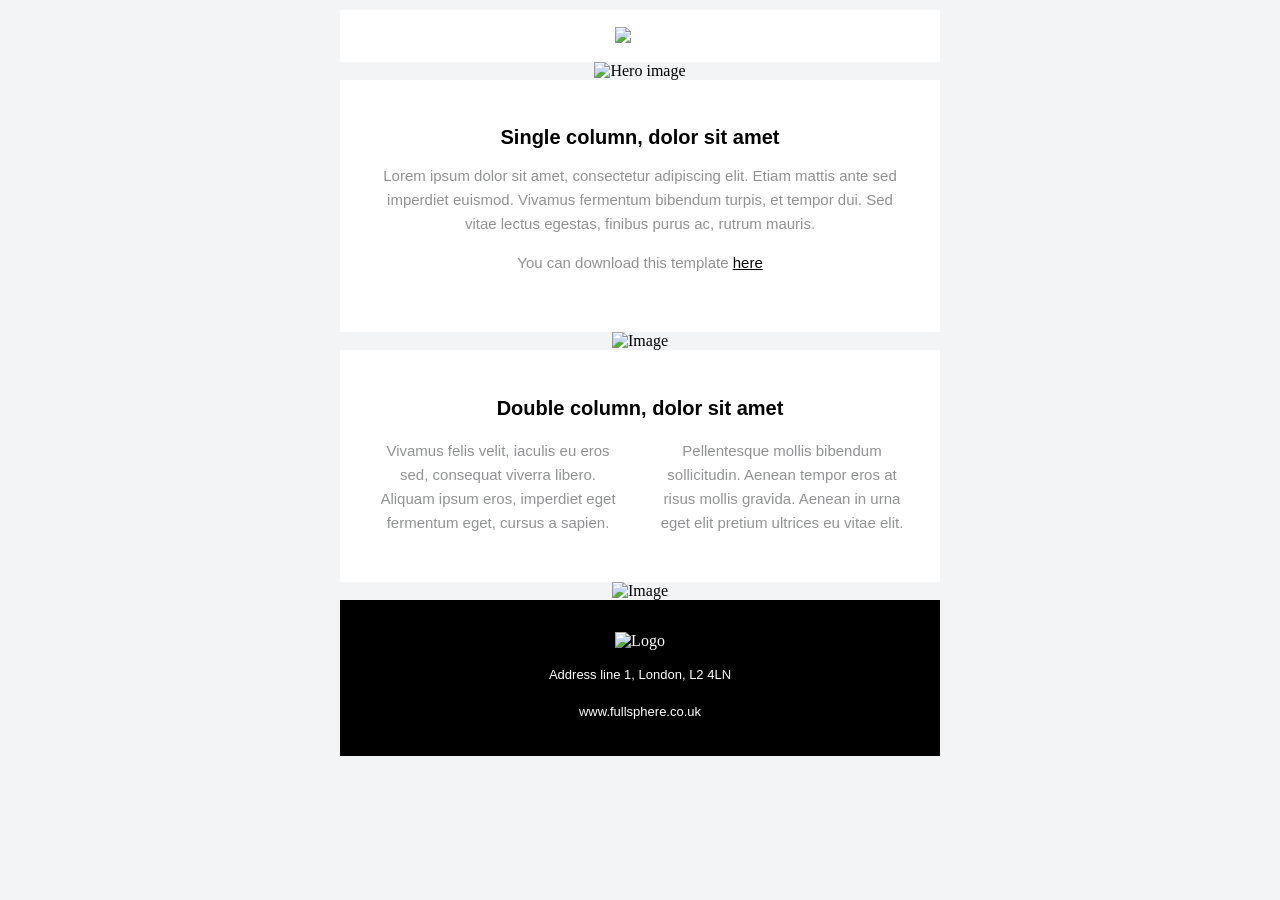
==== template.html @ 7755cb88 "template design" ====
<!DOCTYPE HTML>
<html lang='en'>

<head>
    <meta content='text/html; charset=UTF-8' http-equiv='Content-Type'>
    <meta content='width=device-width, initial-scale=1.0' name='viewport'>
    <meta name='x-apple-disable-message-reformatting'>
    <meta content='IE=edge' http-equiv='X-UA-Compatible'>

    <title>Email Template</title>
    <style>
        a, a[href], a:hover, a:link, a:visited {
            text-decoration: none !important;
            color: #0000EE;
        }

        p, p:visited {
            font-size: 15px;
            line-height: 24px;
            font-family: 'Helvetica', Arial, sans-serif;
            font-weight: 300;
            text-decoration: none;
            color: #000000;
        }

        h1 {
            font-size: 22px;
            line-height: 24px;
            font-family: 'Helvetica', Arial, sans-serif;
            font-weight: normal;
            text-decoration: none;
            color: #000000;
        }

        .ExternalClass p, .ExternalClass span, .ExternalClass font, .ExternalClass td {
            line-height: 100%;
        }
    </style>
</head>

<body style='text-align: center; margin: 0; padding: 10px 0;-webkit-text-size-adjust: 100%;background-color: #f2f4f6; color: #000000'>

<div style='text-align: center;'>
    <div style='max-width: 600px;margin: auto'>
        <table style='text-align: center; vertical-align: top; background-color: #ffffff;'>
            <tbody>
            <tr>
                <td style='width: 596px; vertical-align: top; padding: 15px 0;'>
                    <img alt='Logo' height='85'
                         src='https://fullsphere.co.uk/misc/free-template/images/logo-white-background.jpg'
                         style='width: 180px; max-width: 180px; height: 85px; max-height: 85px; text-align: center; color: #ffffff;'
                         width='180'>
                </td>
            </tr>
            </tbody>
        </table>

        <img alt='Hero image'
             height='350' src='https://fullsphere.co.uk/misc/free-template/images/hero.jpg'
             style='width: 100%; text-align: center;'>


        <table style='text-align: center; vertical-align: top;background-color: #ffffff;'>
            <tbody>
            <tr>
                <td style='width: 596px; vertical-align: top; padding: 30px 30px 40px;'>

                    <h1 style='font-size: 20px; line-height: 24px; font-family: Helvetica, Arial, sans-serif; font-weight: 600; text-decoration: none; color: #000000;'>
                        Single column, dolor sit amet</h1>

                    <p style='font-size: 15px; line-height: 24px; font-family: Helvetica, Arial, sans-serif; font-weight: 400; text-decoration: none; color: #919293;'>
                        Lorem ipsum dolor sit amet, consectetur adipiscing elit. Etiam mattis ante sed imperdiet
                        euismod. Vivamus fermentum bibendum turpis, et tempor dui. Sed vitae lectus egestas, finibus purus ac,
                        rutrum mauris.</p>
                    <p style='font-size: 15px; line-height: 24px; font-family: Helvetica, Arial, sans-serif; font-weight: 400; text-decoration: none; color: #919293;'>
                        You can download this template <a download='HTML Email Template'
                                                          href='https://fullsphere.co.uk/misc/free-template/html-email-template.zip'
                                                          style='text-decoration: underline; color: #000000;'
                                                          target='_blank'><u>here</u></a></p>

                </td>
            </tr>
            </tbody>
        </table>

        <img alt='Image'
             height='240' src='https://fullsphere.co.uk/misc/free-template/images/image-2.jpg'
             style='width: 100%; text-align: center;'>


        <table style='text-align: center; vertical-align: top; background-color: #ffffff;'>
            <tbody>
            <tr>
                <td style='width: 596px; vertical-align: top; padding: 30px 30px 0;'>

                    <h1 style='font-size: 20px; line-height: 24px; font-family: Helvetica, Arial, sans-serif; font-weight: 600; text-decoration: none; color: #000000; margin-bottom: 0;'>
                        Double column, dolor sit amet</h1>

                </td>
            </tr>
            </tbody>
        </table>


        <table style='text-align: center; vertical-align: top; background-color: #ffffff;'>
            <tbody>
            <tr>
                <td style='width: 252px; vertical-align: top; padding: 0 15px 30px 30px;text-align: center;'>

                    <p style='font-size: 15px; line-height: 24px; font-family: Helvetica, Arial, sans-serif; font-weight: 400; text-decoration: none; color: #919293;'>
                        Vivamus felis velit, iaculis eu eros sed, consequat viverra libero. Aliquam ipsum eros,
                        imperdiet eget fermentum eget, cursus a sapien.</p>

                </td>

                <td style='width: 252px; vertical-align: top; padding: 0 30px 30px 15px;text-align: center;'>
                    <p style='font-size: 15px; line-height: 24px; font-family: Helvetica, Arial, sans-serif; font-weight: 400; text-decoration: none; color: #919293;'>
                        Pellentesque mollis bibendum sollicitudin. Aenean tempor eros at risus mollis gravida. Aenean in
                        urna eget elit pretium ultrices eu vitae elit.</p>

                </td>
            </tr>
            </tbody>
        </table>


        <img alt='Image'
             height='240' src='https://fullsphere.co.uk/misc/free-template/images/image-3.jpg'
             style='width: 100%; text-align: center;'>


        <table style='text-align: center; vertical-align: top; background-color: #000000;'>
            <tbody>
            <tr>
                <td style='width: 596px; vertical-align: top; padding: 30px;'>

                    <!-- Your inverted logo is here -->
                    <img alt='Logo' height='85'
                         src='https://fullsphere.co.uk/misc/free-template/images/logo-black-background.jpg'
                         style='width: 180px; max-width: 180px; height: 85px; max-height: 85px; text-align: center; color: #ffffff;'
                         width='180'>

                    <p style='font-size: 13px; line-height: 24px; font-family: Helvetica, Arial, sans-serif; font-weight: 400; text-decoration: none; color: #ffffff;'>
                        Address line 1, London, L2 4LN
                    </p>

                    <p style='margin-bottom: 0; font-size: 13px; line-height: 24px; font-family: Helvetica, Arial, sans-serif; font-weight: 400; text-decoration: none; color: #ffffff;'>
                        <a href='https://fullsphere.co.uk' style='text-decoration: underline; color: #ffffff;'
                           target='_blank'>
                            www.fullsphere.co.uk
                        </a>
                    </p>

                </td>
            </tr>
            </tbody>
        </table>
    </div>
</div>

</body>

</html>
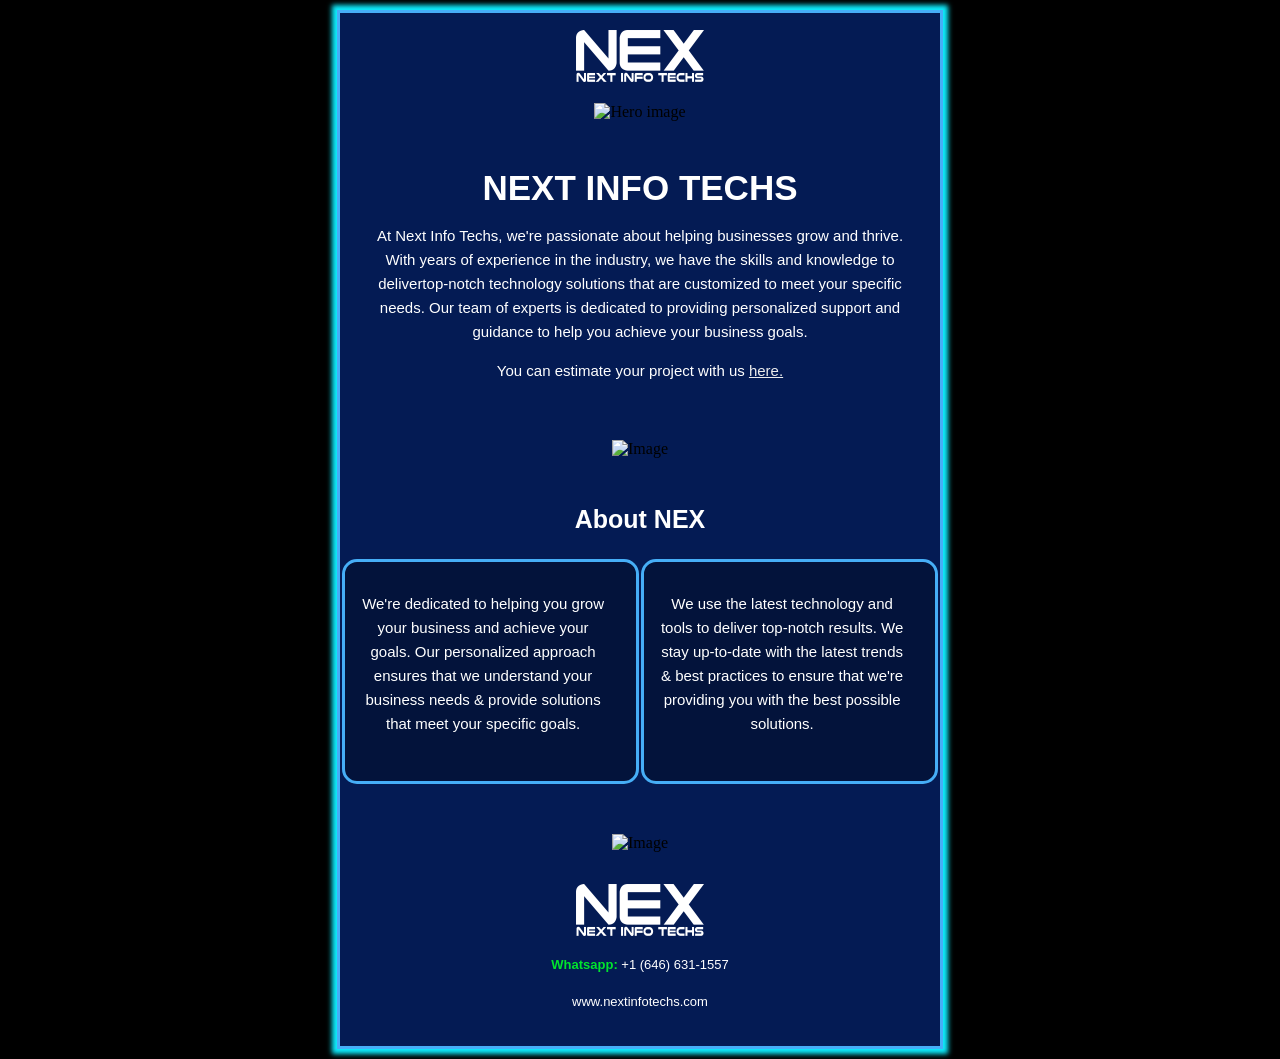
==== commit 66ab0689: "update data and mail" ====
--- a/template.html
+++ b/template.html
@@ -38,17 +38,21 @@
     </style>
 </head>
 
-<body style='text-align: center; margin: 0; padding: 10px 0;-webkit-text-size-adjust: 100%;background-color: #f2f4f6; color: #000000'>
+<body style='text-align: center; margin: 0; padding: 10px 0;-webkit-text-size-adjust: 100%;background-color: #000000; color: #000000'>
 
 <div style='text-align: center;'>
-    <div style='max-width: 600px;margin: auto'>
-        <table style='text-align: center; vertical-align: top; background-color: #ffffff;'>
+    <div style='max-width: 600px;margin: auto;border: 3px solid #46aef7;
+    background: rgb(5 31 94 / 90%);
+    -webkit-box-shadow: 0 0 5px 5px rgba(15,238,255,1);
+    -moz-box-shadow: 0 0 5px 5px rgba(15,238,255,1);
+    box-shadow: 0 0 5px 5px rgba(15,238,255,1);'>
+        <table style='text-align: center; vertical-align: top;'>
             <tbody>
             <tr>
                 <td style='width: 596px; vertical-align: top; padding: 15px 0;'>
                     <img alt='Logo' height='85'
-                         src='https://fullsphere.co.uk/misc/free-template/images/logo-white-background.jpg'
-                         style='width: 180px; max-width: 180px; height: 85px; max-height: 85px; text-align: center; color: #ffffff;'
+                         src='assets/images/logo/NEXT-logo.png'
+                         style='width: 128px; max-width: 128px; height: 52px; max-height: 52px; text-align: center; color: #ffffff;'
                          width='180'>
                 </td>
             </tr>
@@ -60,23 +64,26 @@
              style='width: 100%; text-align: center;'>
 
 
-        <table style='text-align: center; vertical-align: top;background-color: #ffffff;'>
+        <table style='text-align: center; vertical-align: top;'>
             <tbody>
             <tr>
                 <td style='width: 596px; vertical-align: top; padding: 30px 30px 40px;'>
 
-                    <h1 style='font-size: 20px; line-height: 24px; font-family: Helvetica, Arial, sans-serif; font-weight: 600; text-decoration: none; color: #000000;'>
-                        Single column, dolor sit amet</h1>
-
-                    <p style='font-size: 15px; line-height: 24px; font-family: Helvetica, Arial, sans-serif; font-weight: 400; text-decoration: none; color: #919293;'>
-                        Lorem ipsum dolor sit amet, consectetur adipiscing elit. Etiam mattis ante sed imperdiet
-                        euismod. Vivamus fermentum bibendum turpis, et tempor dui. Sed vitae lectus egestas, finibus purus ac,
-                        rutrum mauris.</p>
-                    <p style='font-size: 15px; line-height: 24px; font-family: Helvetica, Arial, sans-serif; font-weight: 400; text-decoration: none; color: #919293;'>
-                        You can download this template <a download='HTML Email Template'
-                                                          href='https://fullsphere.co.uk/misc/free-template/html-email-template.zip'
-                                                          style='text-decoration: underline; color: #000000;'
-                                                          target='_blank'><u>here</u></a></p>
+                    <h1 style='font-size: 35px; line-height: 24px; font-family: Helvetica, Arial, sans-serif; font-weight: 600; text-decoration: none; color: #ffffff;'>
+                        NEXT INFO TECHS
+                    </h1>
+                    <p style='font-size: 15px; line-height: 24px; font-family: Helvetica, Arial, sans-serif; font-weight: 400; text-decoration: none; color: #ffffff;'>
+                        At Next Info Techs, we're passionate about helping businesses grow and thrive. With years of
+                        experience in the industry, we have the skills and knowledge to delivertop-notch technology
+                        solutions that are customized to meet your specific needs. Our team of experts is dedicated to
+                        providing personalized support and guidance to help you achieve your business goals.
+                    </p>
+                    <p style='font-size: 15px; line-height: 24px; font-family: Helvetica, Arial, sans-serif; font-weight: 400; text-decoration: none; color: #ffffff;'>
+                        You can estimate your project with us <a
+                            href='https://nextinfotechs.com/'
+                            style='text-decoration: underline; color: #ececec;'
+                            target='_blank'><u>here.</u></a>
+                    </p>
 
                 </td>
             </tr>
@@ -88,36 +95,44 @@
              style='width: 100%; text-align: center;'>
 
 
-        <table style='text-align: center; vertical-align: top; background-color: #ffffff;'>
+        <table style='text-align: center; vertical-align: top;'>
             <tbody>
             <tr>
                 <td style='width: 596px; vertical-align: top; padding: 30px 30px 0;'>
-
-                    <h1 style='font-size: 20px; line-height: 24px; font-family: Helvetica, Arial, sans-serif; font-weight: 600; text-decoration: none; color: #000000; margin-bottom: 0;'>
-                        Double column, dolor sit amet</h1>
-
+                    <h1 style='font-size: 25px; line-height: 24px; font-family: Helvetica, Arial, sans-serif; font-weight: 600; text-decoration: none; color: #ffffff; margin-bottom: 0;'>
+                        About NEX
+                    </h1>
                 </td>
             </tr>
             </tbody>
         </table>
 
 
-        <table style='text-align: center; vertical-align: top; background-color: #ffffff;'>
+        <table style='text-align: center; vertical-align: top;margin-bottom: 3rem;margin-top: 1.5rem'>
             <tbody>
             <tr>
-                <td style='width: 252px; vertical-align: top; padding: 0 15px 30px 30px;text-align: center;'>
-
-                    <p style='font-size: 15px; line-height: 24px; font-family: Helvetica, Arial, sans-serif; font-weight: 400; text-decoration: none; color: #919293;'>
-                        Vivamus felis velit, iaculis eu eros sed, consequat viverra libero. Aliquam ipsum eros,
-                        imperdiet eget fermentum eget, cursus a sapien.</p>
-
+                <td style='width: 252px; vertical-align: top; padding: 15px 30px 30px 15px;text-align: center;border: 3px solid #46aef7;
+                border-radius: 15px;
+                margin: 8px;
+                color: white;
+                background: rgba(0, 0, 0, 0.3);'>
+                    <p style='font-size: 15px; line-height: 24px; font-family: Helvetica, Arial, sans-serif; font-weight: 400; text-decoration: none; color: #ffffff;'>
+                        We're dedicated to helping you grow your business and achieve your goals. Our personalized
+                        approach ensures that we understand your business needs & provide solutions that meet your
+                        specific goals.
+                    </p>
                 </td>
-
-                <td style='width: 252px; vertical-align: top; padding: 0 30px 30px 15px;text-align: center;'>
-                    <p style='font-size: 15px; line-height: 24px; font-family: Helvetica, Arial, sans-serif; font-weight: 400; text-decoration: none; color: #919293;'>
-                        Pellentesque mollis bibendum sollicitudin. Aenean tempor eros at risus mollis gravida. Aenean in
-                        urna eget elit pretium ultrices eu vitae elit.</p>
-
+                <td style='width: 252px; vertical-align: top; padding: 15px 30px 30px 15px;text-align: center;
+                border: 3px solid #46aef7;
+                border-radius: 15px;
+                margin: 8px;
+                color: white;
+                background: rgba(0, 0, 0, 0.3);'>
+                    <p style='font-size: 15px; line-height: 24px; font-family: Helvetica, Arial, sans-serif; font-weight: 400; text-decoration: none; color: #ffffff;'>
+                        We use the latest technology and tools to deliver top-notch results. We stay up-to-date with the
+                        latest trends & best practices to ensure that we're providing you with the best possible
+                        solutions.
+                    </p>
                 </td>
             </tr>
             </tbody>
@@ -129,25 +144,24 @@
              style='width: 100%; text-align: center;'>
 
 
-        <table style='text-align: center; vertical-align: top; background-color: #000000;'>
+        <table style='text-align: center; vertical-align: top;'>
             <tbody>
             <tr>
                 <td style='width: 596px; vertical-align: top; padding: 30px;'>
 
                     <!-- Your inverted logo is here -->
-                    <img alt='Logo' height='85'
-                         src='https://fullsphere.co.uk/misc/free-template/images/logo-black-background.jpg'
-                         style='width: 180px; max-width: 180px; height: 85px; max-height: 85px; text-align: center; color: #ffffff;'
-                         width='180'>
+                    <img alt='Logo'
+                         src='assets/images/logo/NEXT-logo.png'
+                         style='width: 128px; max-width: 128px; height: 52px; max-height: 52px; text-align: center; color: #ffffff;'>
 
                     <p style='font-size: 13px; line-height: 24px; font-family: Helvetica, Arial, sans-serif; font-weight: 400; text-decoration: none; color: #ffffff;'>
-                        Address line 1, London, L2 4LN
+                        <b style='color:#00e52d'>Whatsapp:</b> +1 (646) 631-1557
                     </p>
 
                     <p style='margin-bottom: 0; font-size: 13px; line-height: 24px; font-family: Helvetica, Arial, sans-serif; font-weight: 400; text-decoration: none; color: #ffffff;'>
-                        <a href='https://fullsphere.co.uk' style='text-decoration: underline; color: #ffffff;'
+                        <a href='https://nextinfotechs.com/' style='text-decoration: underline; color: #ffffff;'
                            target='_blank'>
-                            www.fullsphere.co.uk
+                            www.nextinfotechs.com
                         </a>
                     </p>
 
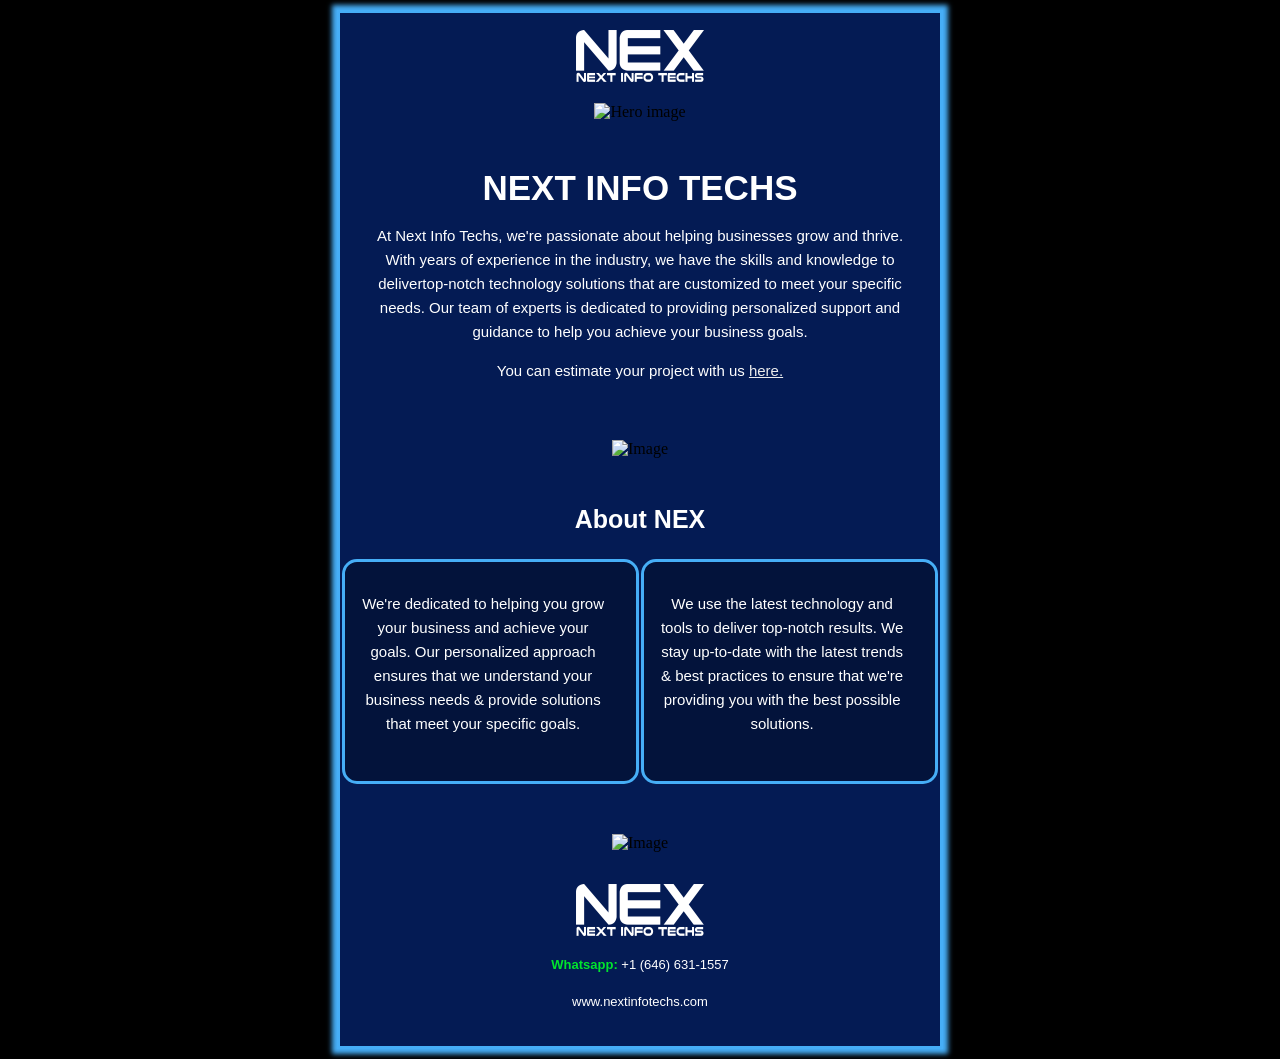
==== commit 55ece84d: "update mail" ====
--- a/template.html
+++ b/template.html
@@ -41,11 +41,7 @@
 <body style='text-align: center; margin: 0; padding: 10px 0;-webkit-text-size-adjust: 100%;background-color: #000000; color: #000000'>
 
 <div style='text-align: center;'>
-    <div style='max-width: 600px;margin: auto;border: 3px solid #46aef7;
-    background: rgb(5 31 94 / 90%);
-    -webkit-box-shadow: 0 0 5px 5px rgba(15,238,255,1);
-    -moz-box-shadow: 0 0 5px 5px rgba(15,238,255,1);
-    box-shadow: 0 0 5px 5px rgba(15,238,255,1);'>
+    <div style='width: 600px;margin: auto;border: 3px solid #46aef7;background: #051F5EE5;-webkit-box-shadow: 0 0 5px 5px #46AEF7FF;-moz-box-shadow: 0 0 5px 5px #46AEF7FF;box-shadow: 0 0 5px 5px #46AEF7FF;'>
         <table style='text-align: center; vertical-align: top;'>
             <tbody>
             <tr>
